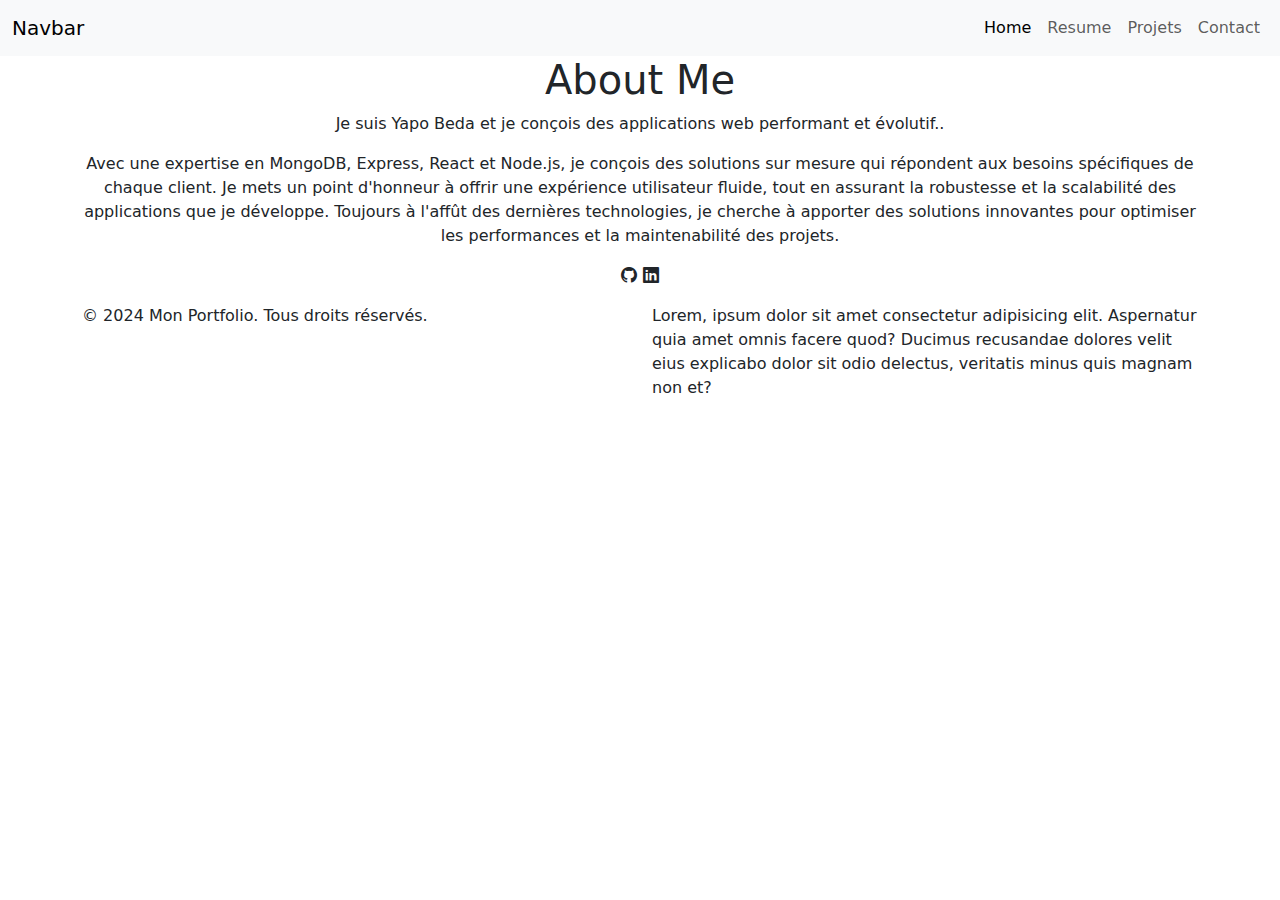
==== index.html @ 07fd21bd "mon portfolio" ====
<!DOCTYPE html>
<html lang="en">

<head>
    <meta charset="UTF-8">
    <meta name="viewport" content="width=device-width, initial-scale=1.0">
    <title>Mon portfolio</title>
    <link href="https://cdn.jsdelivr.net/npm/bootstrap@5.3.3/dist/css/bootstrap.min.css" rel="stylesheet" integrity="sha384-QWTKZyjpPEjISv5WaRU9OFeRpok6YctnYmDr5pNlyT2bRjXh0JMhjY6hW+ALEwIH" crossorigin="anonymous">
    <link rel="stylesheet" href="https://cdn.jsdelivr.net/npm/bootstrap-icons@1.11.3/font/bootstrap-icons.min.css">
</head>

<body>
    <header>
        <nav class="navbar navbar-expand-lg bg-body-tertiary">
            <div class="container-fluid">
                <a class="navbar-brand" href="#">Navbar</a>
                <button class="navbar-toggler" type="button" data-bs-toggle="collapse" data-bs-target="#navbarNav"
                    aria-controls="navbarNav" aria-expanded="false" aria-label="Toggle navigation">
                    <span class="navbar-toggler-icon"></span>
                </button>
                <div class="collapse navbar-collapse justify-content-end" id="navbarNav">
                    <ul class="navbar-nav">
                        <li class="nav-item">
                            <a class="nav-link active" aria-current="page" href="#">Home</a>
                        </li>
                        <li class="nav-item">
                            <a class="nav-link" href="#">Resume</a>
                        </li>
                        <li class="nav-item">
                            <a class="nav-link" href="#">Projets</a>
                        </li>
                        <li class="nav-item">
                            <a class="nav-link" href="#">Contact</a>
                        </li>
                    </ul>
                </div>
            </div>
        </nav>
    </header>
    <main class="container">
        <section></section>
        <section class="text-center">
            <h1>About Me</h1>
            <p>Je suis Yapo Beda et je conçois des applications web performant et évolutif..</p>
            <p>Avec une expertise en MongoDB, Express, React et Node.js, je conçois des solutions sur mesure qui répondent aux besoins spécifiques de chaque client. Je mets un point d'honneur à offrir une expérience utilisateur fluide, tout en assurant la robustesse et la scalabilité des applications que je développe. Toujours à l'affût des dernières technologies, je cherche à apporter des solutions innovantes pour optimiser les performances et la maintenabilité des projets.</p>
            <p><i class="bi bi-github"></i> <i class="bi bi-linkedin"></i> </p>
        </section>
    </main>
    <footer class="container">
        <article class="row">
            <div class="col-12 col-sm-6 col-md-6 col-lg-6"><p>&copy; 2024 Mon Portfolio. Tous droits réservés.</p></div>
            <div class="col-12 col-sm-6 col-md-6 col-lg-6">Lorem, ipsum dolor sit amet consectetur adipisicing elit. Aspernatur quia amet omnis facere quod? Ducimus recusandae dolores velit eius explicabo dolor sit odio delectus, veritatis minus quis magnam non et?</p></div>
        </article>
    </footer>
    <script src="https://cdn.jsdelivr.net/npm/bootstrap@5.3.3/dist/js/bootstrap.bundle.min.js" integrity="sha384-YvpcrYf0tY3lHB60NNkmXc5s9fDVZLESaAA55NDzOxhy9GkcIdslK1eN7N6jIeHz" crossorigin="anonymous"></script>
</body>

</html>
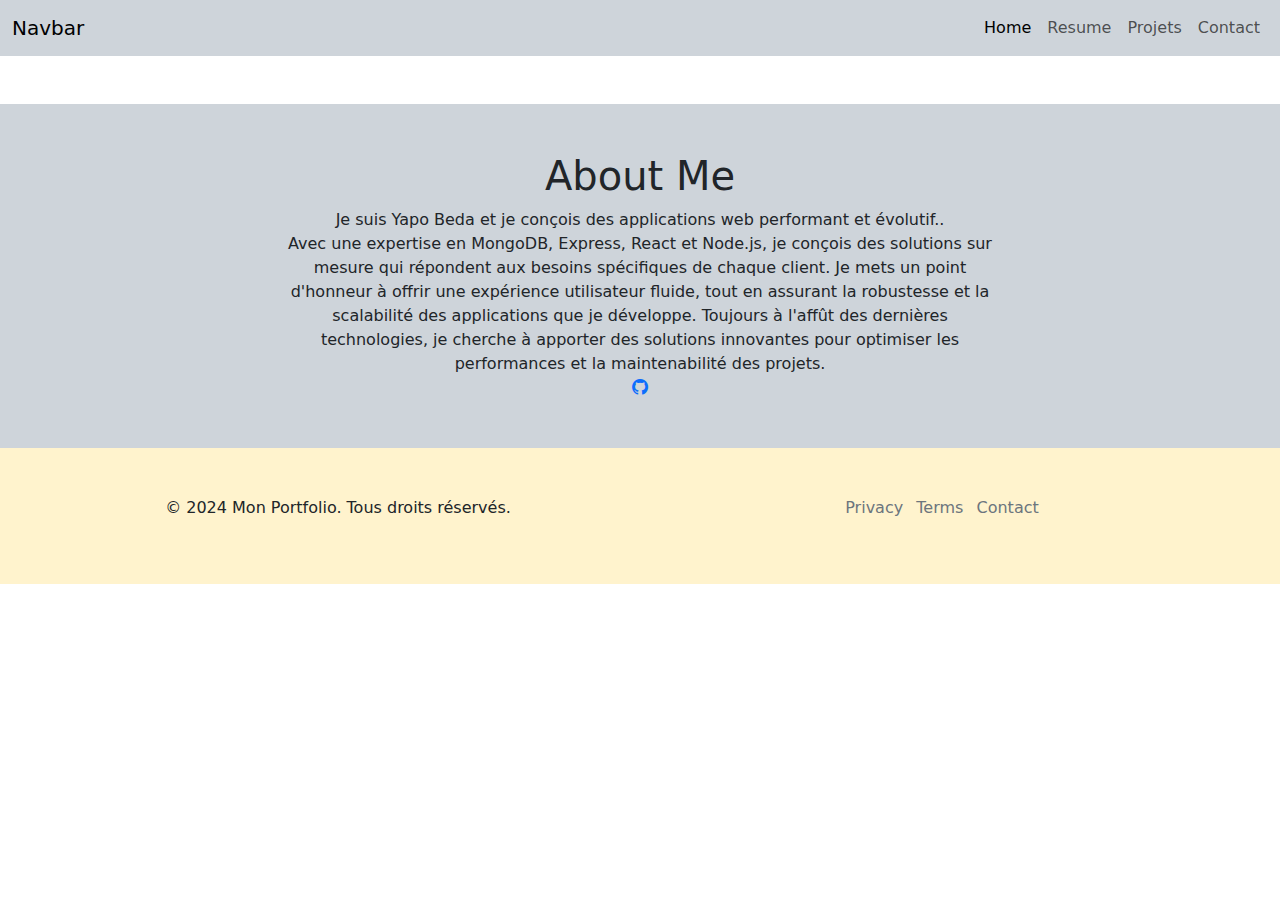
==== commit 1cdd74e2: "mon portfolio" ====
--- a/index.html
+++ b/index.html
@@ -5,13 +5,15 @@
     <meta charset="UTF-8">
     <meta name="viewport" content="width=device-width, initial-scale=1.0">
     <title>Mon portfolio</title>
-    <link href="https://cdn.jsdelivr.net/npm/bootstrap@5.3.3/dist/css/bootstrap.min.css" rel="stylesheet" integrity="sha384-QWTKZyjpPEjISv5WaRU9OFeRpok6YctnYmDr5pNlyT2bRjXh0JMhjY6hW+ALEwIH" crossorigin="anonymous">
+    <link rel="stylesheet" href="/style/css/styles.css">
+    <link href="https://cdn.jsdelivr.net/npm/bootstrap@5.3.3/dist/css/bootstrap.min.css" rel="stylesheet"
+        integrity="sha384-QWTKZyjpPEjISv5WaRU9OFeRpok6YctnYmDr5pNlyT2bRjXh0JMhjY6hW+ALEwIH" crossorigin="anonymous">
     <link rel="stylesheet" href="https://cdn.jsdelivr.net/npm/bootstrap-icons@1.11.3/font/bootstrap-icons.min.css">
 </head>
 
 <body>
     <header>
-        <nav class="navbar navbar-expand-lg bg-body-tertiary">
+        <nav class="navbar navbar-expand-lg bg-dark-subtle">
             <div class="container-fluid">
                 <a class="navbar-brand" href="#">Navbar</a>
                 <button class="navbar-toggler" type="button" data-bs-toggle="collapse" data-bs-target="#navbarNav"
@@ -37,22 +39,46 @@
             </div>
         </nav>
     </header>
-    <main class="container">
-        <section></section>
-        <section class="text-center">
+    <main>
+        <section>
+
+        </section>
+
+        <!-- SECTION ABOUT -->
+        <section id="about" class="text-center bg-dark-subtle container-fluid mt-5 p-5">
             <h1>About Me</h1>
             <p>Je suis Yapo Beda et je conçois des applications web performant et évolutif..</p>
-            <p>Avec une expertise en MongoDB, Express, React et Node.js, je conçois des solutions sur mesure qui répondent aux besoins spécifiques de chaque client. Je mets un point d'honneur à offrir une expérience utilisateur fluide, tout en assurant la robustesse et la scalabilité des applications que je développe. Toujours à l'affût des dernières technologies, je cherche à apporter des solutions innovantes pour optimiser les performances et la maintenabilité des projets.</p>
-            <p><i class="bi bi-github"></i> <i class="bi bi-linkedin"></i> </p>
+            <p>Avec une expertise en MongoDB, Express, React et Node.js, je conçois des solutions sur mesure qui
+                répondent aux besoins spécifiques de chaque client. Je mets un point d'honneur à offrir une expérience
+                utilisateur fluide, tout en assurant la robustesse et la scalabilité des applications que je développe.
+                Toujours à l'affût des dernières technologies, je cherche à apporter des solutions innovantes pour
+                optimiser les performances et la maintenabilité des projets.</p>
+            <p>
+                <a href="https://github.com/yapeaud">
+                    <i class="bi bi-github"></i>
+                </a>
+            </p>
         </section>
     </main>
-    <footer class="container">
+
+    <!-- FOOTER -->
+    <footer class="container-fluid text-center bg-warning-subtle p-5">
         <article class="row">
-            <div class="col-12 col-sm-6 col-md-6 col-lg-6"><p>&copy; 2024 Mon Portfolio. Tous droits réservés.</p></div>
-            <div class="col-12 col-sm-6 col-md-6 col-lg-6">Lorem, ipsum dolor sit amet consectetur adipisicing elit. Aspernatur quia amet omnis facere quod? Ducimus recusandae dolores velit eius explicabo dolor sit odio delectus, veritatis minus quis magnam non et?</p></div>
+            <div class="col-12 col-sm-6 col-md-6 col-lg-6">
+                <p>&copy; 2024 Mon Portfolio. Tous droits réservés.</p>
+            </div>
+            <div class="col-12 col-sm-6 col-md-6 col-lg-6">
+                <p>
+                    <a href="#" class="link-secondary link-opacity-50-hover no-underline">Privacy</a>
+                    <a href="#" class="link-secondary link-opacity-50-hover px-2 no-underline">Terms</a>
+                    <a href="#" class="link-secondary link-opacity-50-hover no-underline">Contact</a>
+                </p>
+            </div>
         </article>
     </footer>
-    <script src="https://cdn.jsdelivr.net/npm/bootstrap@5.3.3/dist/js/bootstrap.bundle.min.js" integrity="sha384-YvpcrYf0tY3lHB60NNkmXc5s9fDVZLESaAA55NDzOxhy9GkcIdslK1eN7N6jIeHz" crossorigin="anonymous"></script>
+    <script src="https://cdn.jsdelivr.net/npm/bootstrap@5.3.3/dist/js/bootstrap.bundle.min.js"
+        integrity="sha384-YvpcrYf0tY3lHB60NNkmXc5s9fDVZLESaAA55NDzOxhy9GkcIdslK1eN7N6jIeHz"
+        crossorigin="anonymous"></script>
 </body>
 
 </html>--- a/style/css/styles.css
+++ b/style/css/styles.css
@@ -0,0 +1,18 @@
+
+
+
+/* SECTION ABOUT */
+#about p{
+    max-width: 75%;
+    margin: 0 20%;
+}
+
+
+
+
+
+
+/* FOOTER */
+.no-underline{
+    text-decoration: none;
+}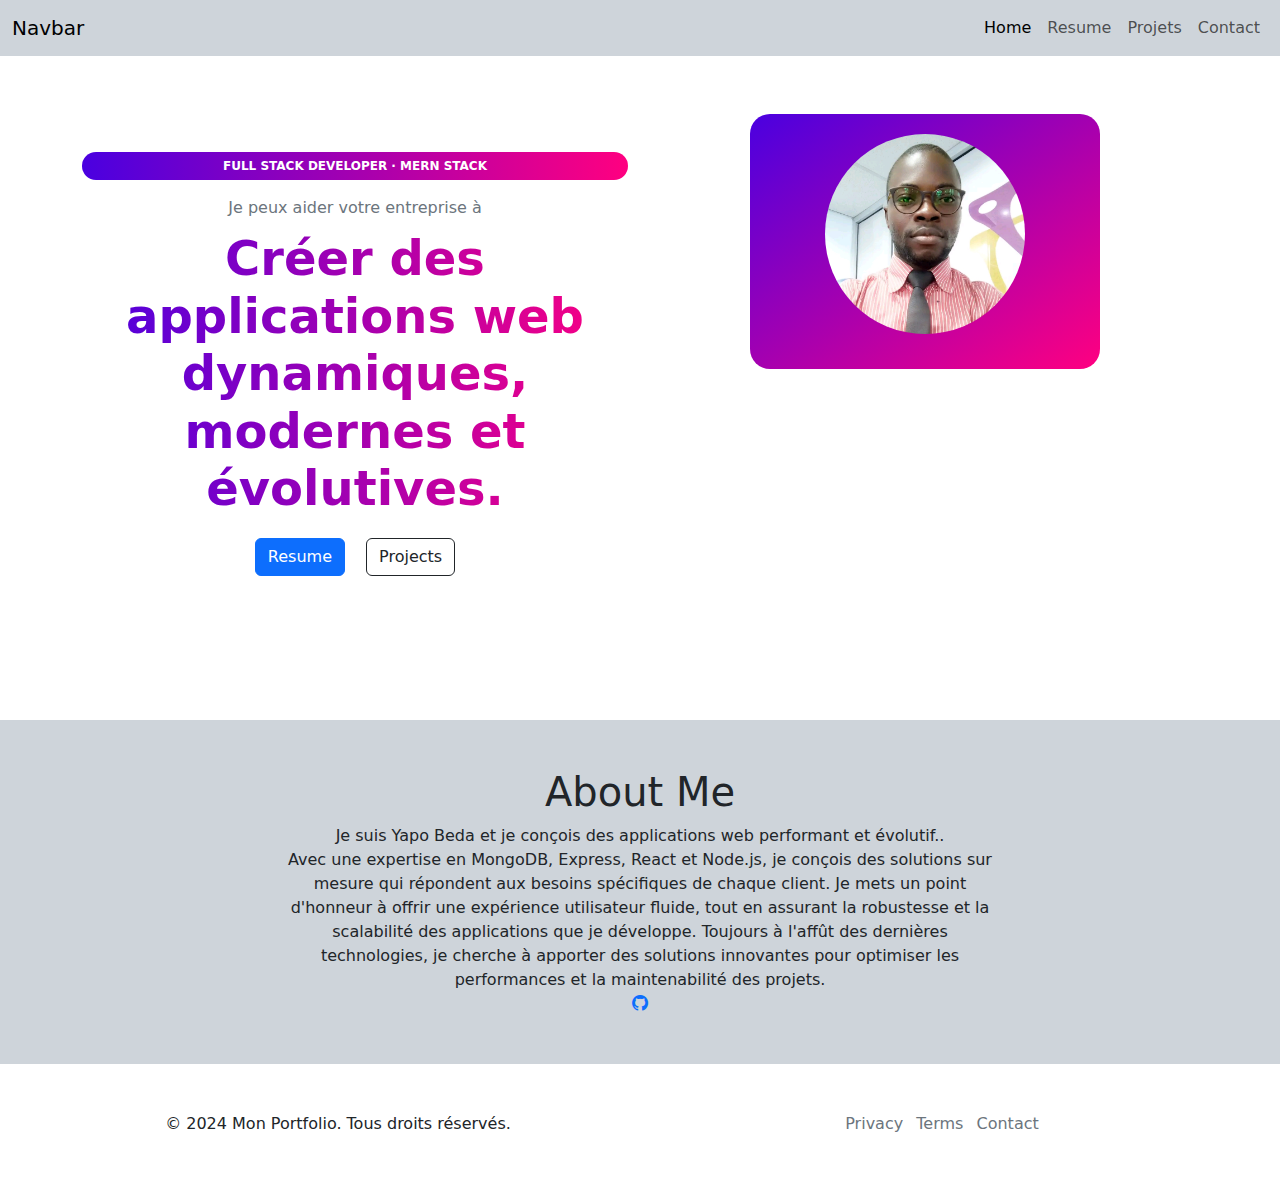
==== commit ad179671: "mon portfolio" ====
--- a/index.html
+++ b/index.html
@@ -12,6 +12,8 @@
 </head>
 
 <body>
+
+    <!--SECTION MENU DE NAVIGATION-->
     <header>
         <nav class="navbar navbar-expand-lg bg-dark-subtle">
             <div class="container-fluid">
@@ -39,8 +41,34 @@
             </div>
         </nav>
     </header>
+
     <main>
-        <section>
+
+        <!-- SECTION HERO -->
+        <section id="hero" class="container text-center">
+            <article class="row">
+                <div class="col-12 col-sm-12 col-md-6 col-lg-6 py-5 my-5">
+                    <!-- Badge -->
+                    <div class="custom-badge mb-3">
+                        FULL STACK DEVELOPER · MERN STACK
+                    </div>
+                    <!-- Texte secondaire -->
+                    <p class="text-secondary-custom">Je peux aider votre entreprise à</p>
+                    <!-- Texte principal -->
+                    <h1 class="gradient-text">Créer des applications web dynamiques, modernes et évolutives.</h1>
+                    <!-- Boutons -->
+                    <div class="btn-container">
+                        <a href="#" class="btn btn-primary btn-custom">Resume</a>
+                        <a href="#" class="btn btn-outline-dark btn-custom ms-3">Projects</a>
+                    </div>
+                </div>
+                <div class="col-12 col-sm-12 col-md-6 col-lg-6 py-2">
+                    <div class="custom-card">
+                        <!-- Image -->
+                        <img src="/assets/images/Me.jpg" alt="Profil" class="img-fluid">
+                    </div>
+                </div>
+            </article>
 
         </section>
 
@@ -62,7 +90,7 @@
     </main>
 
     <!-- FOOTER -->
-    <footer class="container-fluid text-center bg-warning-subtle p-5">
+    <footer class="container-fluid text-center p-5">
         <article class="row">
             <div class="col-12 col-sm-6 col-md-6 col-lg-6">
                 <p>&copy; 2024 Mon Portfolio. Tous droits réservés.</p>
--- a/style/css/styles.css
+++ b/style/css/styles.css
@@ -1,5 +1,65 @@
 
+/*SECTION HERO*/
+/* Style pour le badge en haut */
+.custom-badge {
+    background: linear-gradient(to right, #4a00e0, #ff0080);
+    color: #fff;
+    padding: 5px 15px;
+    border-radius: 15px;
+    font-size: 12px;
+    font-weight: bold;
+}
 
+/* Style pour le texte principal avec dégradé */
+.gradient-text {
+    font-size: 3rem;
+    font-weight: bold;
+    background: linear-gradient(to right, #4a00e0, #ff0080);
+    -webkit-background-clip: text;
+    -webkit-text-fill-color: transparent;
+}
+
+/* Style pour le texte secondaire */
+.text-secondary-custom {
+    color: #6c757d;
+    margin-bottom: 10px;
+}
+
+/* Bouton personnalisé */
+.btn-custom {
+    padding: 10px 20px;
+    font-weight: bold;
+    border-radius: 8px;
+}
+
+/* Espace autour des boutons */
+.btn-container {
+    margin-top: 20px;
+}
+.custom-card {
+    position: relative;
+    background: linear-gradient(to bottom right, #4a00e0, #ff0080);
+    border-radius: 20px;
+    width: 350px;
+    padding: 20px;
+    overflow: hidden;
+    text-align: center;
+    color: white;
+    margin: 50px auto;
+}
+
+.custom-card img {
+    border-radius: 50%;
+    width: 200px;
+    height: 200px;
+    object-fit: cover;
+    margin-bottom: 15px;
+}
+
+.custom-card h3 {
+    margin: 10px 0;
+    font-weight: bold;
+}
 
 /* SECTION ABOUT */
 #about p{
